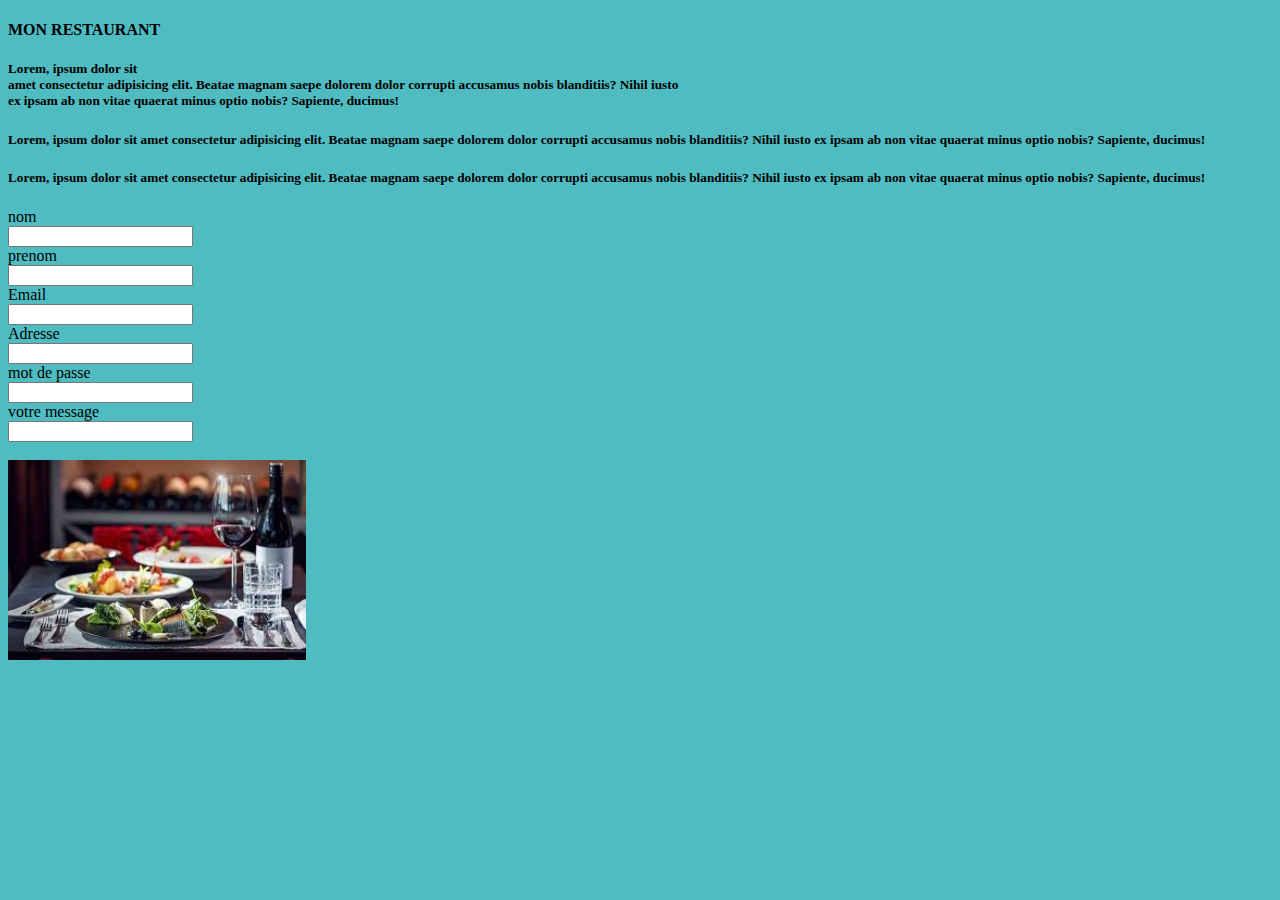
==== chama.html @ d1400055 "first commit" ====
<!DOCTYPE html>
<html lang="en">
<head>
    <meta charset="UTF-8">
    <meta name="viewport" content="width=device-width, initial-scale=1.0">
    <title>Document</title>
    <link rel="stylesheet" href="chama.css">
</head>
<body>
    <div>
    <h4>MON RESTAURANT</h4>
    <h5>Lorem, ipsum dolor sit <br> amet consectetur adipisicing elit. Beatae magnam saepe dolorem dolor corrupti accusamus nobis blanditiis? Nihil iusto <br> ex ipsam ab non vitae quaerat minus optio nobis? Sapiente, ducimus!</h5>
    <h5>Lorem, ipsum dolor sit amet consectetur adipisicing elit. Beatae magnam saepe dolorem dolor corrupti accusamus nobis blanditiis? Nihil iusto ex ipsam ab non vitae quaerat minus optio nobis? Sapiente, ducimus!</h5>
    <h5>Lorem, ipsum dolor sit amet consectetur adipisicing elit. Beatae magnam saepe dolorem dolor corrupti accusamus nobis blanditiis? Nihil iusto ex ipsam ab non vitae quaerat minus optio nobis? Sapiente, ducimus!</h5>
    
    <label for="">nom</label><br>
    <input type=name" name="" id=""><br>
    <label for="">prenom</label><br>
    <input type="text"><br>

    <label for="">Email</label><br>
    <input type="text"><br>
    <label for="">Adresse</label><br>
    <input type="text"><br>
    <label for="">mot de passe</label><br>
    <input type="password"><br>
    <label for="">votre message</label><br>
    <input type="message"><br><br>
    <img src="ssss.jpg" alt="">
    </div>

</body>
</html>
---- chama.css ----
body{ 
    width: ;
    height: 10px;
    background-color: rgb(79, 188, 194);
    display: center;
    justify-content: center;
    align-items: center;
    height: 100px
}
img{
    display: ;
    justify-content: center;
    align-items: center;
    height: 200px;
}
h5{ 
    background-color: rgb();

}
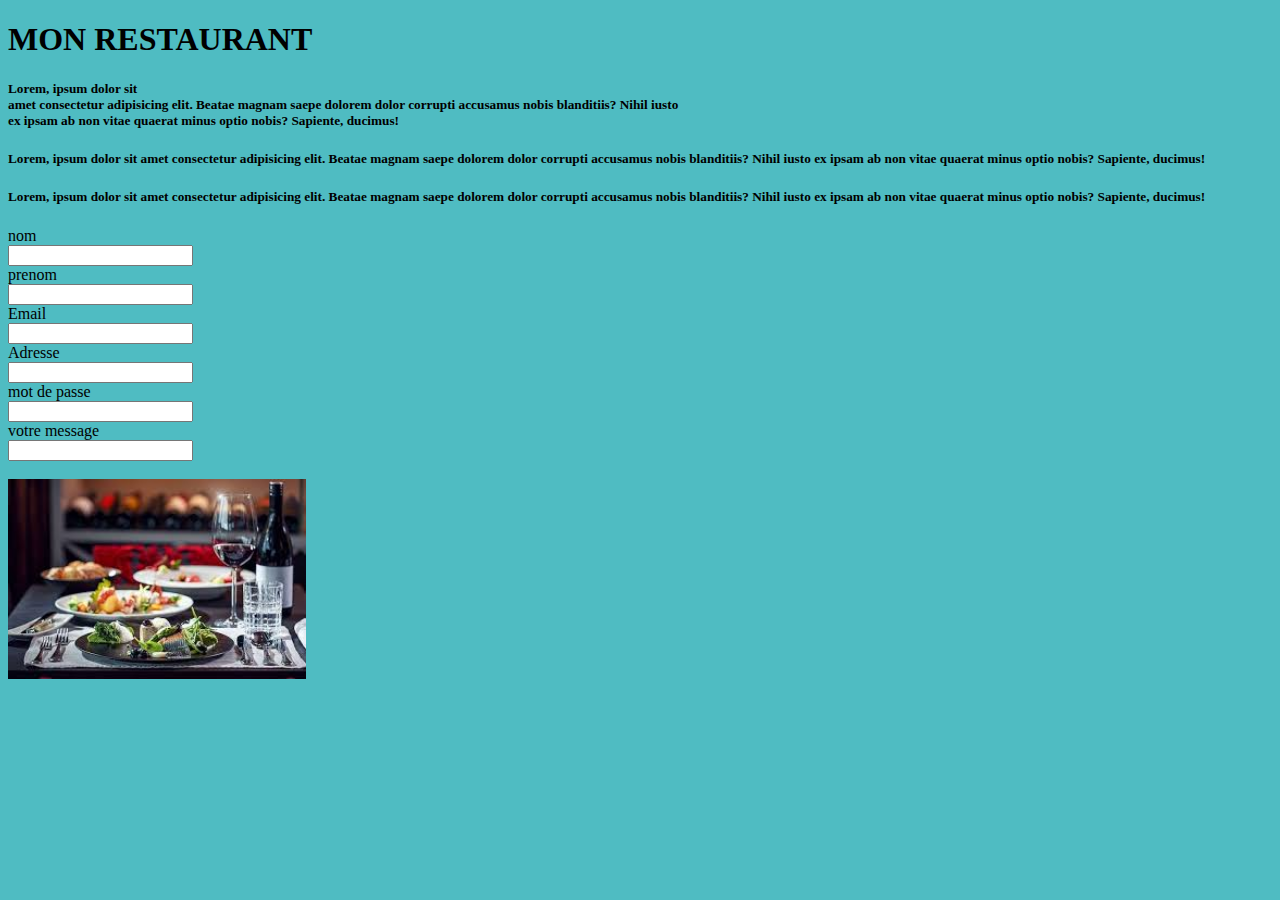
==== commit ecc34746: "comentaire" ====
--- a/chama.html
+++ b/chama.html
@@ -8,7 +8,7 @@
 </head>
 <body>
     <div>
-    <h4>MON RESTAURANT</h4>
+    <h1>MON RESTAURANT</h1>
     <h5>Lorem, ipsum dolor sit <br> amet consectetur adipisicing elit. Beatae magnam saepe dolorem dolor corrupti accusamus nobis blanditiis? Nihil iusto <br> ex ipsam ab non vitae quaerat minus optio nobis? Sapiente, ducimus!</h5>
     <h5>Lorem, ipsum dolor sit amet consectetur adipisicing elit. Beatae magnam saepe dolorem dolor corrupti accusamus nobis blanditiis? Nihil iusto ex ipsam ab non vitae quaerat minus optio nobis? Sapiente, ducimus!</h5>
     <h5>Lorem, ipsum dolor sit amet consectetur adipisicing elit. Beatae magnam saepe dolorem dolor corrupti accusamus nobis blanditiis? Nihil iusto ex ipsam ab non vitae quaerat minus optio nobis? Sapiente, ducimus!</h5>
